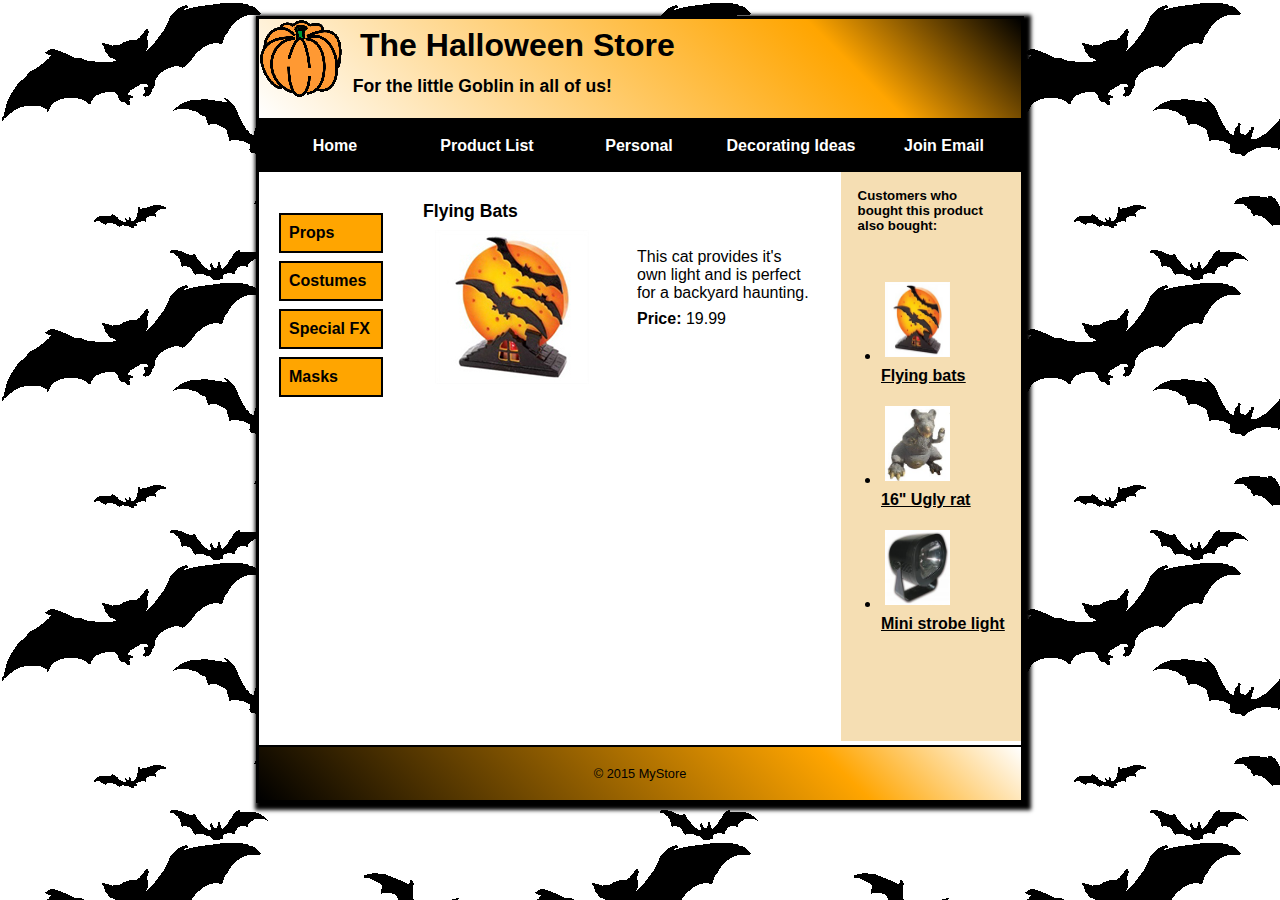
==== html/bat.html @ aaef4885 "added some product pages" ====
<!DOCTYPE html>
<html lang="en">
<head>
    <meta charset="UTF-8">
    <title>Bat Product Page</title>
    <link rel="shortcut icon" href="../images/favicon.ico">
    <link rel="stylesheet" href="../css/normalize.css">
    <link rel="stylesheet" href="../css/product.css">
</head>
<body>
<header>
    <picture>
        <img src="../images/pumpkin.gif" alt="Pumpkin logo" usemap="#logo">
    </picture>
    <map name ="logo">
        <area href="index.html" alt="Logo" title="Logo"  shape="circle" coords="42,39,42">
    </map>
    <h2>
        The Halloween Store
    </h2>
    <h3>
        For the little Goblin in all of us!
    </h3>
</header>
<nav id="navTop">
    <ul>
        <li><a href="index.html">Home</a> </li>
        <li><a href="index.html">Product List</a> </li>
        <li><a href="index.html">Personal</a> </li>
        <li><a href="index.html">Decorating Ideas</a>
            <ul>
                <li><a href="index.html">Outdoor</a> </li>
                <li><a href="index.html">Indoor</a> </li>
                <li><a href="index.html">Table</a> </li>
                <li><a href="index.html">Treats</a> </li>
            </ul>
        </li>
        <li class="lastItem"><a href="index.html">Join Email</a> </li>
    </ul>
</nav>
<nav id="navLeft">
    <aside>
        <ul>
            <li><a href="index.html">Props</a></li>
            <li><a href="index.html">Costumes</a></li>
            <li><a href="index.html">Special FX</a></li>
            <li><a href="index.html">Masks</a></li>
        </ul>
    </aside>
</nav>
<nav id="navRight">
    <aside>
        <h5>Customers who bought this product also bought:</h5>
        <ul>
            <li><figure>
                <img src="../images/flying_bats.jpg" alt="Flying bats">
                <figcaption><a href="bat.html">Flying bats</a></figcaption>
            </figure></li>
            <li><figure>
                <img src="../images/rat1.jpg" alt="Ugly rat">
                <figcaption><a href="rat.html"> 16" Ugly rat</a></figcaption>
            </figure></li>
            <li><figure>
                <img src="../images/strobe1.jpg" alt="Mini strobe light">
                <figcaption><a href="light.html"> Mini strobe light</a></figcaption>
            </figure></li>
        </ul>
    </aside>
</nav>
<main>

    <section>
        <h2>Flying Bats</h2>
        <a href="cat.html">
            <picture><img src="../images/flying_bats.jpg" alt="Product of the week"></picture>
        </a>
        <p>
            This cat provides it's own light and is perfect for a backyard haunting.
        </p>
        <p>
            <b>Price:</b> 19.99
        </p>
    </section>
</main>
<footer>
    <p>&copy; 2015 MyStore</p>
</footer>
</body>
</html>
---- css/product.css ----
* {
    margin: 0;
    padding: 0;
    font-family: sans-serif;
}
html {
    background: url("../images/bats.gif") repeat;
}
#navTop {
    width: 100%;
    display: block;
    clear: both;
}
#navTop ul {
    margin: 0;
    padding: 0;
    list-style: none;
    position: relative;
}
#navTop ul li {
    float: left;
}
#navTop ul li a {
    text-align: center;
    display: block;
    padding: 1em 0;
    width: 152px;
    text-decoration: none;
    background-color: black;
    color: white;
    font-weight: bold;
}
#navTop ul ul {
    display: none;
    position: absolute;
    top: 100%;
}
#navTop ul ul li {
    float: none;
    position: relative;
}
#navTop ul ul li ul {
    position: absolute;
    left: 100%;
    top: 0;
}
#navTop ul li.lastItem ul li ul {
    position: absolute;
    left: -100%;
    top: 0;
}
#navTop ul li.lastItem a {
    width: 154px;
}
#navTop ul li a:hover, #navTop ul li a:focus {
    background-color: gray;
}
#navTop ul li a.current {
    color: orange;
}
#navTop ul li:hover > ul {
    display: block;
}
#navTop > ul::after {
    content: "";
    display: block;
    clear: both;
}
#navLeft ul {
    list-style-type: none;
    margin-left: 1.25em;
    margin-bottom: 1.5em;
}
#navLeft ul li {
    width: 100px;
    margin-bottom: .5em;
    border: 2px solid black;
}
#navLeft ul li a {
    display: block;
    padding: .5em .5em .5em .5em;
    text-decoration: none;
    font-weight: bold;
    color: black;
    background-color: orange;
}
#navRight {
    width: 180px;
    height: 569px;
    float: right;
    background-color: #F5DEB3;
}
#navLeft aside {
    width: 160px;
    float: left;
    clear: right;
    padding-top: 1em;
    padding-right: .25em;
}
header {
    background: -webkit-linear-gradient(45deg,white,orange 75%,black);
    background: -moz-linear-gradient(45deg,white,orange 75%,black);
    background: -o-linear-gradient(45deg,white,orange 75%,black);
    padding-bottom: 1em;
    border-bottom: 2px solid black;
}
footer {
    background: -webkit-linear-gradient(45deg,black,orange 75%,white);
    background: -moz-linear-gradient(45deg,black,orange 75%,white);
    background: -o-linear-gradient(45deg,black,orange 75%,white);
    padding-bottom: 1em;
    padding-top: 1em;
    margin-top: 1em;
    border-top: 2px solid black;
    clear: both;
}
body {
    width: 762px;
    margin: 1em auto;
    background-color: white;
    border: 3px solid black;
    box-shadow: 3px 3px 4px 4px black;
}
main h2 {
    margin-top: .50em;
}
main {
    width: 550px;
    height: 525px;
    /*float: right;*/
    padding: 1em;
}
main a {
    padding: .25em .75em;
}
main img {
    padding: .25em .75em;
    float: left;
}
p{
    padding: .25em .75em;

}
h1, h2, h3 {
    padding: .25em .75em;
    font-size: 110%;
}
h1::first-letter {
    font-size: 200%;
}
header img {
    float: left;
}
header h2 {
    text-indent: 0.5em;
    font-size: 200%;
}
header h3 {
    text-indent: 0.5em;
}

footer p {
    font-size: 80%;
    text-align: center;
}
ul {
    line-height: 20px;
    margin-top: 25px;
    margin-left: 2.5em;
}
a {
    color: orange;
    font-weight: bold;
}
a:hover, a:focus {
    color: green;
}
section img {
    /*float: left;*/
    /*clear: right;*/
}
main p {
    margin-left: 350px;
}
#navRight img {
    height: 75px;
    width: 65px;
    padding: .25em;
    margin-top: 1em;
}
#navRight figcaption {
    font-weight: bold;
    text-decoration: underline;
}
#navRight h5 {
    padding: .25em;
    margin: 1em;
}
#navRight a:link {
    color: black;
}
#navRight a:visited {
    color: black;
}
#navRight a:hover {
    color: green;
}
#navRight a:active {
    color: green;
}
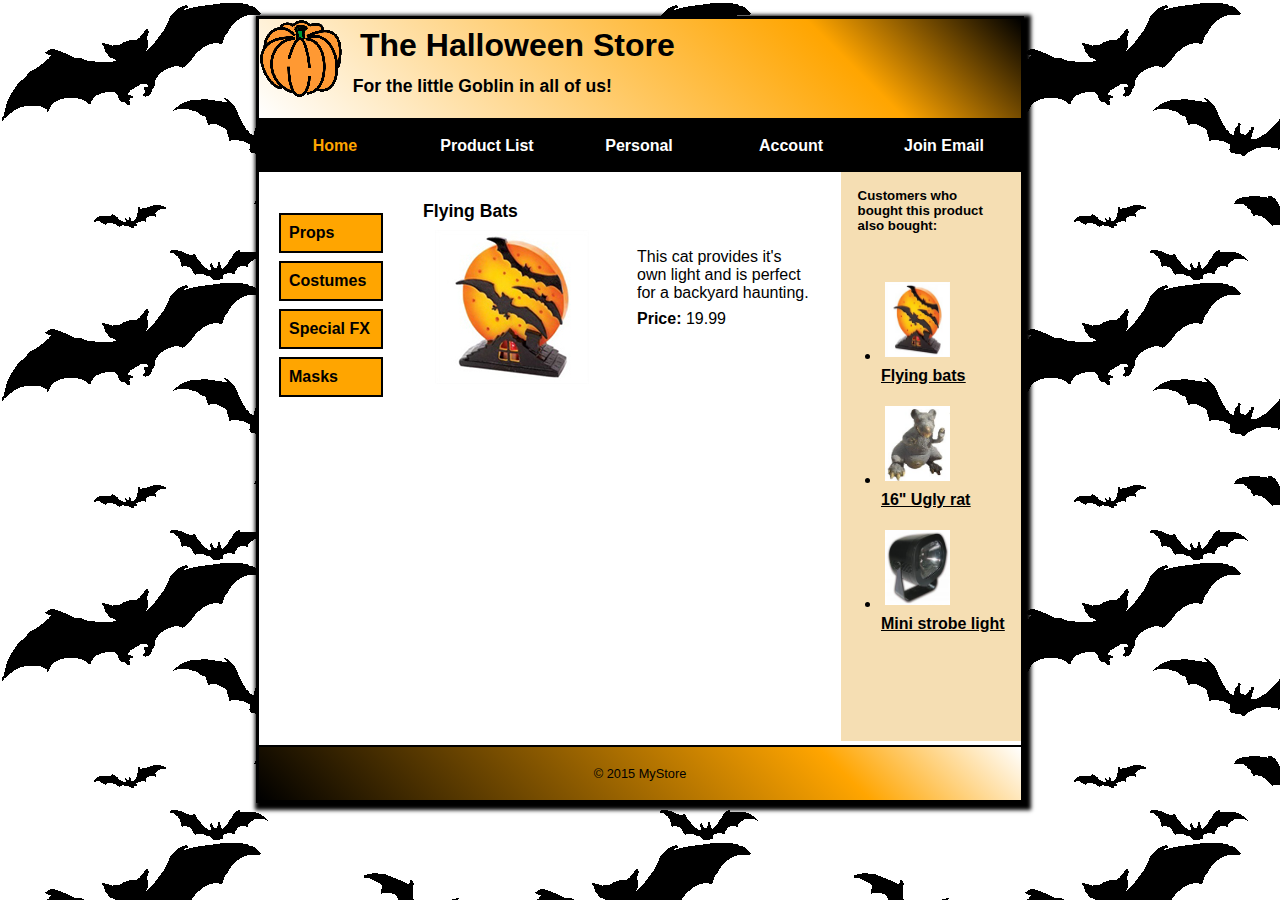
==== commit 70c69c8f: "modified navTop on all pages" ====
--- a/html/bat.html
+++ b/html/bat.html
@@ -24,15 +24,15 @@
 </header>
 <nav id="navTop">
     <ul>
-        <li><a href="index.html">Home</a> </li>
+        <li><a href="index.html" class="current">Home</a> </li>
         <li><a href="index.html">Product List</a> </li>
         <li><a href="index.html">Personal</a> </li>
-        <li><a href="index.html">Decorating Ideas</a>
+        <li><a href="index.html">Account</a>
             <ul>
-                <li><a href="index.html">Outdoor</a> </li>
-                <li><a href="index.html">Indoor</a> </li>
-                <li><a href="index.html">Table</a> </li>
-                <li><a href="index.html">Treats</a> </li>
+                <li><a href="log_in.html">Log In</a> </li>
+                <li><a href="create_account.html">Create Account</a> </li>
+                <li><a href="index.html">Cart</a> </li>
+                <li><a href="index.html">Log Out</a> </li>
             </ul>
         </li>
         <li class="lastItem"><a href="index.html">Join Email</a> </li>
